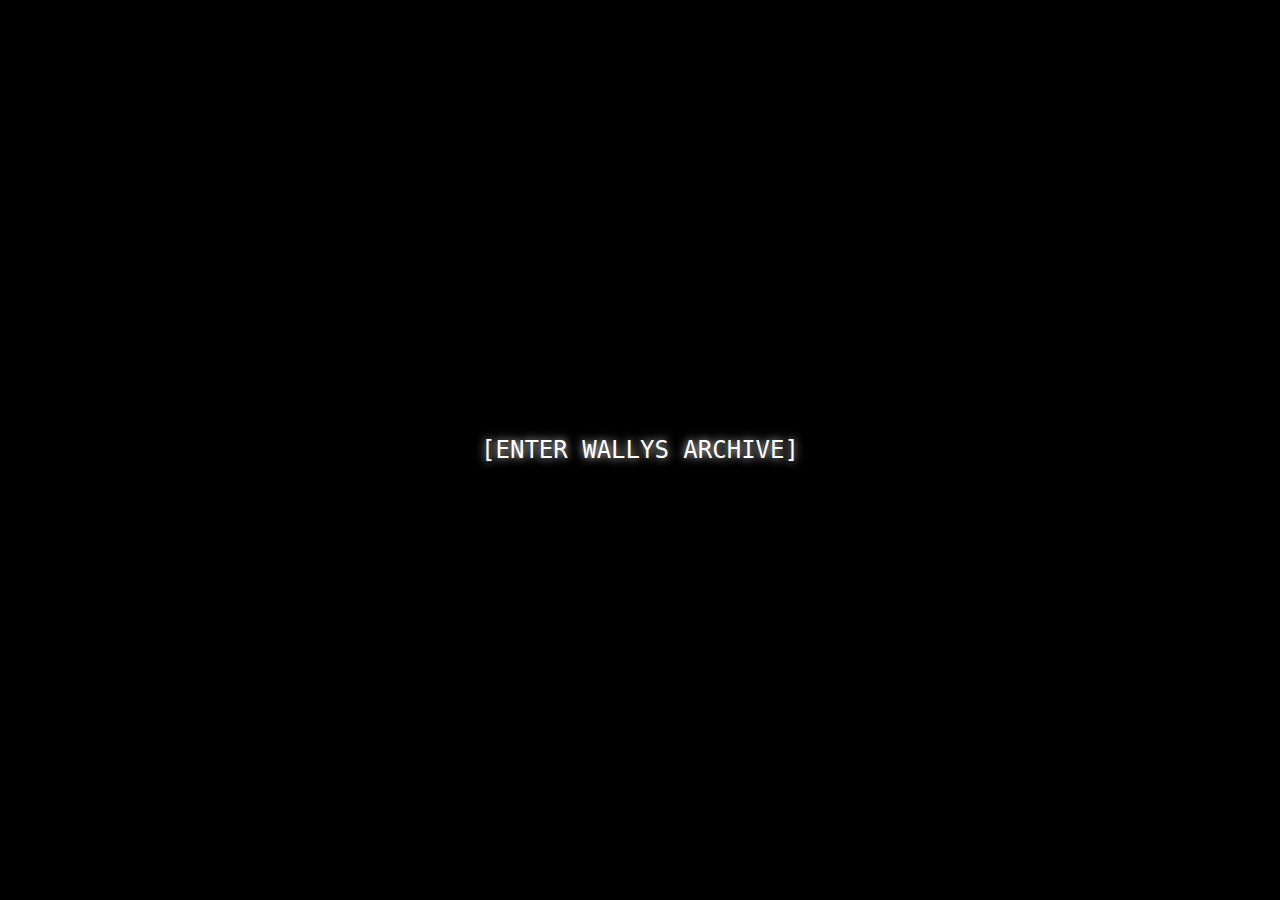
==== index.html @ 7234fabd "bio" ====
<!DOCTYPE html>
<html lang="en">
    
<!-- pasted --><meta http-equiv="content-type" content="text/html;charset=UTF-8" />
<head>
        <meta http-equiv="content-type" content="text/html; charset=UTF-8">
        <meta charset="utf-8">
        <meta name="viewport" content="width=device-width, initial-scale=1">
        <meta http-equiv="X-UA-Compatible" content="IE=edge">
     
        <meta content="wallus" property="og:title"/>
    	<meta content="🪓" property="og:description" />
    	<meta content="assets/img/xenosocool.gif" property="og:image" />
    	<meta content="#303135" data-react-helmet="true" name="theme-color" />
        
        <link rel="stylesheet" href="assets/css/main.css">
        <script src="kit.fontawesome.com/38359ed66d.js.html" crossorigin="anonymous"></script>
        

        <title>PartyPants2016#3334</title>
        
        <script src="cdnjs.cloudflare.com/ajax/libs/typed.js/2.0.8/typed.min.js.html"></script>
	    <script src="ajax.googleapis.com/ajax/libs/jquery/3.2.1/jquery.min.js.html"></script>
        <link rel="icon" type="image/x-icon" href="https://cdn.discordapp.com/attachments/878304226227396708/1076879833717542983/money.png">



    </head>
    <body oncontextmenu="false">
            <input type="checkbox" autocomplete="off" id="overlay-toggle">
            <div class="overlay fullscreen">
                <div id="center">
                <label for="overlay-toggle" onclick="audioPlay();videoPlay()">
                    <span class="no-hover" style="font-family: 'Roboto Mono', font-size: 30px; monospace; font-size: 0.6em; text-shadow: 0 0 0.40em white;">[ENTER WALLYS ARCHIVE]</span>
                    <span class="hover" style="font-family: 'Roboto Mono', font-size: 30px; monospace; font-size: 0.6em; text-shadow: 0 0 0.40em white;">[ENTER WALLYS ARCHIVE]</span>
                </label>
                </div>
            </div>
            <audio loop="" preload="auto" id="audio">
                <source src="assets\audio\shazamthisbitch.mp3" type="audio/mp3">
            </audio>
            <video muted="muted" loop="" playsinline="" preload="auto" class="fullscreen bg-video" id="video">
                <source src="assets\img\download.mp4" type="video/mp4">
            </video>
            <section class="fullscreen text-content">
            <div id="center">
                <h1 style="font-size: 45px; font-family: derk; text-shadow: 0 0 0.40em #bababa;">PartyPants2016#3334</h1>                                                                                         
            </div> 
            <div id="center">
                <br><br><br><br>
                <span id="typed" style="font-size: 20px; font-family: 'Roboto Mono', monospace; text-shadow: 0 0 0.10em white;">ACURSEDPRINCE</span>
            </div> 

            <div class="snowflakes">
  <div class="snowflake">
    PartyPants2016#3334<img src="https://media.giphy.com/media/v1.Y2lkPTc5MGI3NjExZWE3YzAwNjk5MTdhNjNiODdiMDA1NWNmOTg4NGI0NWU0ZDQ4ZmZmNyZjdD1z/JuXH5L6yDYEayFCjrV/giphy.gif" /> 
  </div>
  <div class="snowflake">
    PartyPants2016#3334<img src="https://media.giphy.com/media/v1.Y2lkPTc5MGI3NjExZWE3YzAwNjk5MTdhNjNiODdiMDA1NWNmOTg4NGI0NWU0ZDQ4ZmZmNyZjdD1z/JuXH5L6yDYEayFCjrV/giphy.gif" /> 
  </div>
  <div class="snowflake">
    PartyPants2016#3334<img src="https://media.giphy.com/media/v1.Y2lkPTc5MGI3NjExNmU0Y2JmNGM4YjBhMjA4OTBjNDc1NGY0OTczNTlmOGRkN2IyYjhmNSZjdD1z/qzgfcOTRLJxqxgKX3U/giphy.gif" /> 
  </div>
  <div class="snowflake">
    PartyPants2016#3334<img src="https://media.giphy.com/media/v1.Y2lkPTc5MGI3NjExNmU0Y2JmNGM4YjBhMjA4OTBjNDc1NGY0OTczNTlmOGRkN2IyYjhmNSZjdD1z/qzgfcOTRLJxqxgKX3U/giphy.gif" /> 
  </div>
  <div class="snowflake">
    PartyPants2016#3334<img src="https://media.giphy.com/media/v1.Y2lkPTc5MGI3NjExYjBlMzg3NzBlYzhmNjc1MzVhODVjMDQ5MzEzMWQ4NmFlOWQyNDM5NyZjdD1z/ybVDkjLWQtnZrroXO0/giphy.gif" /> 
  </div>
  <div class="snowflake">
    PartyPants2016#3334<img src="https://media.giphy.com/media/v1.Y2lkPTc5MGI3NjExYjBlMzg3NzBlYzhmNjc1MzVhODVjMDQ5MzEzMWQ4NmFlOWQyNDM5NyZjdD1z/ybVDkjLWQtnZrroXO0/giphy.gif" /> 
  </div>
  <div class="snowflake">
    PartyPants2016#3334<img src="https://media.giphy.com/media/v1.Y2lkPTc5MGI3NjExMGM2YzhlMmFkNTdkMzJkZDE1MWU2ODdiZDMyMjYxYWE5N2Q2MjJjZCZjdD1z/qBe7ZsoSVO4Bzy7HMz/giphy.gif" /> 
  </div>
  <div class="snowflake">
    PartyPants2016#3334<img src="https://media.giphy.com/media/v1.Y2lkPTc5MGI3NjExNmU0Y2JmNGM4YjBhMjA4OTBjNDc1NGY0OTczNTlmOGRkN2IyYjhmNSZjdD1z/qzgfcOTRLJxqxgKX3U/giphy.gif" /> 
  </div>
  <div class="snowflake">
    PartyPants2016#3334<img src="https://media.giphy.com/media/v1.Y2lkPTc5MGI3NjExYjBlMzg3NzBlYzhmNjc1MzVhODVjMDQ5MzEzMWQ4NmFlOWQyNDM5NyZjdD1z/ybVDkjLWQtnZrroXO0/giphy.gif" /> 
  </div>
  <div class="snowflake">
    PartyPants2016#3334<img src="https://media.giphy.com/media/v1.Y2lkPTc5MGI3NjExZTM1ZjI5ZWMxNDE1MjdkYjY2NjVmNzgxZWFhNzM4ZTI4MzI5MTY2OCZjdD1z/JuXH5L6yDYEayFCjrV/giphy.gif" /> 
  </div>
</div>

                <body>
                    <script src="assets/js/typed.js"></script>
                    <script src="assets/js/main.js"></script>
                    <script src="assets/js/cursor.js"></script>
                    <script src="assets/js/cursortext.js"></script>
                    <script src="disable_inspect.js.html"></script>
                    <div id="socials">
                        <ul>
                            [
                            <a class="text" href="https://discord.com/users/789314772398637086" target="_blank">dc</a>
                            |
                            <a class="text" href="https://www.tiktok.com/@thebigwallus">tt</a>
                            |
                            <a class="text" href="https://www.roblox.com/users/1512236968/profile">rblx</a>
                            |
                            <a class="text" href="https://www.roblox.com/users/1466028719/profile">gf</a>
                            |
                            <a class="text" href="https://discord.gg/5fov">fg</a>
                            |
                            <a class="text" href="https://aimware.net/">external</a>
                            ]
                        </ul>
                    </div>
                </body>


</html>
---- assets/css/main.css ----
@font-face { font-family: derk; src: url('derk.otf'); } 
@import url('https://fonts.googleapis.com/css2?family=Roboto+Mono:wght@300&amp;display=swap');
  html {
    font-family: 'Roboto Mono', monospace;
    overflow-y: hidden; 
    overflow-x: hidden;
    -ms-overflow-style: none; 
    scrollbar-width: none; 
}

#outerCircleText {
  color: rgb(252, 252, 252);
  position: absolute;top: 0;left: 0;z-index: 3000;cursor: default;
  }
  #outerCircleText div {position: relative;}
  #outerCircleText div div {position: absolute;top: 0;left: 0;text-align: center;}

#brand {
  margin-left: 0.65pc;
  text-decoration: none;
  text-shadow: 0 0 0.40em #e4e3e3;
  font-family: 'Roboto Mono', monospace;
  font-weight: bold;
}


.example::-webkit-scrollbar {
  display: none;
}

*, *::after, *::before {
  box-sizing: inherit;
  margin: 0;
  padding: 0;
}
html {
  font-family: 'Roboto Mono', monospace;
}
*, *::after, *::before {
  box-sizing: inherit;
  margin: 0;
  padding: 0;
}
body {
  background: rgb(17, 17, 17);
}
.back {
  width: 100%;
}
#overlay-toggle {
  position:absolute;
  display: none;
}

.overlay {
  z-index: 1;
  background-color: black;
}
.overlay label {
  display: grid;
  place-items: center;
  width: 100vw;
  height: 100vw;
  color: rgb(255, 255, 255);
  font-size: 2.5rem;
}
.no-hover {
  display: block;
}
.hover {
  display: none;
}
.fullscreen {
  position: fixed;
  top: 50%;
  left: 50%;
  transform: translate(-50%, -50%);
  min-height: 100vh;
  min-width: 100vw;
}

.bg-video {
  z-index: -1;
}
body {
  font-family: 'Roboto Mono', monospace;
  background-color:#000!important;
  color:#fff!important
}
a {
  text-decoration:none;
  color:white!important
}
a:hover {
  transition:.4s!important;
  color:#fff!important
}

#center {
  position: fixed;
  top: 50%;
  left: 50%;
  transform: translate(-50%, -50%);
  text-align: center;
  font-family: 'Consolas', monospace;
}

#socials {
  position: fixed;
  top: 55.7%;
  left: 40%;
  right: 40%;
  text-align: center;
  font-family: 'Consolas', monospace;
}

#overlay-toggle:checked ~ .overlay {
  animation-fill-mode: forwards;
  animation-name: fade, hide;
  animation-delay: 0s, 600ms;
  animation-duration: 600ms, 1ms;
}
#overlay-toggle:checked ~ .overlay label {
  animation-fill-mode: forwards;
  animation-name: fade;
  animation-delay: 0s;
  animation-duration: 500ms;
}
@media(hover: hover) {
  .hover {
    display: block;
  }
  .no-hover {
    display: none;
  }
}
@keyframes fade{
  to {
    opacity: 0;
  }
}
@keyframes hide {
  to {
    visibility: hidden;
  }
}

* {cursor: url(https://cur.cursors-4u.net/special/spe-3/spe268.cur), auto !important;}
.snowflake {
  color: rgb(255, 255, 255);
  font-size: 1em;
  font-family: Arial, sans-serif;
  text-shadow: 0 0 5px #000;
}

@-webkit-keyframes snowflakes-fall {
  0% {
      top: -10%;
  }
  100% {
      top: 100%;
  }
}
@-webkit-keyframes snowflakes-shake {
  0%,
  100% {
      -webkit-transform: translateX(0);
      transform: translateX(0);
  }
  50% {
      -webkit-transform: translateX(80px);
      transform: translateX(80px);
  }
}
@keyframes snowflakes-fall {
  0% {
      top: -10%;
  }
  100% {
      top: 100%;
  }
}
@keyframes snowflakes-shake {
  0%,
  100% {
      transform: translateX(0);
  }
  50% {
      transform: translateX(80px);
  }
}

.typed-cursor{
  font-size: 30px;
  opacity: 1;
  -webkit-animation: blink 0.7s infinite;
  -moz-animation: blink 0.7s infinite;
  animation: blink 0.7s infinite;
}

body{
  background:white;
}
/* customizable snowflake styling */
.snowflake {
  color: #fff;
  font-size: 1em;
  font-family: Serif;
  text-shadow: 0 0 1px #000;
}

@-webkit-keyframes snowflakes-fall{0%{top:-10%}100%{top:100%}}@-webkit-keyframes snowflakes-shake{0%{-webkit-transform:translateX(0px);transform:translateX(0px)}50%{-webkit-transform:translateX(80px);transform:translateX(80px)}100%{-webkit-transform:translateX(0px);transform:translateX(0px)}}@keyframes snowflakes-fall{0%{top:-10%}100%{top:100%}}@keyframes snowflakes-shake{0%{transform:translateX(0px)}50%{transform:translateX(80px)}100%{transform:translateX(0px)}}.snowflake{position:fixed;top:-10%;z-index:9999;-webkit-user-select:none;-moz-user-select:none;-ms-user-select:none;user-select:none;cursor:default;-webkit-animation-name:snowflakes-fall,snowflakes-shake;-webkit-animation-duration:10s,3s;-webkit-animation-timing-function:linear,ease-in-out;-webkit-animation-iteration-count:infinite,infinite;-webkit-animation-play-state:running,running;animation-name:snowflakes-fall,snowflakes-shake;animation-duration:10s,3s;animation-timing-function:linear,ease-in-out;animation-iteration-count:infinite,infinite;animation-play-state:running,running}.snowflake:nth-of-type(0){left:1%;-webkit-animation-delay:0s,0s;animation-delay:0s,0s}.snowflake:nth-of-type(1){left:10%;-webkit-animation-delay:1s,1s;animation-delay:1s,1s}.snowflake:nth-of-type(2){left:20%;-webkit-animation-delay:6s,.5s;animation-delay:6s,.5s}.snowflake:nth-of-type(3){left:30%;-webkit-animation-delay:4s,2s;animation-delay:4s,2s}.snowflake:nth-of-type(4){left:40%;-webkit-animation-delay:2s,2s;animation-delay:2s,2s}.snowflake:nth-of-type(5){left:50%;-webkit-animation-delay:8s,3s;animation-delay:8s,3s}.snowflake:nth-of-type(6){left:60%;-webkit-animation-delay:6s,2s;animation-delay:6s,2s}.snowflake:nth-of-type(7){left:70%;-webkit-animation-delay:2s,1s;animation-delay:2s,1s}.snowflake:nth-of-type(8){left:80%;-webkit-animation-delay:1s,0s;animation-delay:1s,0s}.snowflake:nth-of-type(9){left:90%;-webkit-animation-delay:3s,1s;animation
delay:3s,1s}.snowflake:nth-of-type(10)
/* Demo Purpose Only*/
.demo {
  font-family: 'Raleway', sans-serif;
	color:#fff;
    display: block;
    margin: 0 auto;
    padding: 15px 0;
    text-align: center;
}
.demo a{
  font-family: 'Raleway', sans-serif;
color: #000;		
}

.snowflake img {
    height: 40px;
    bottom: 0;
    background-color: #;
    display: block;
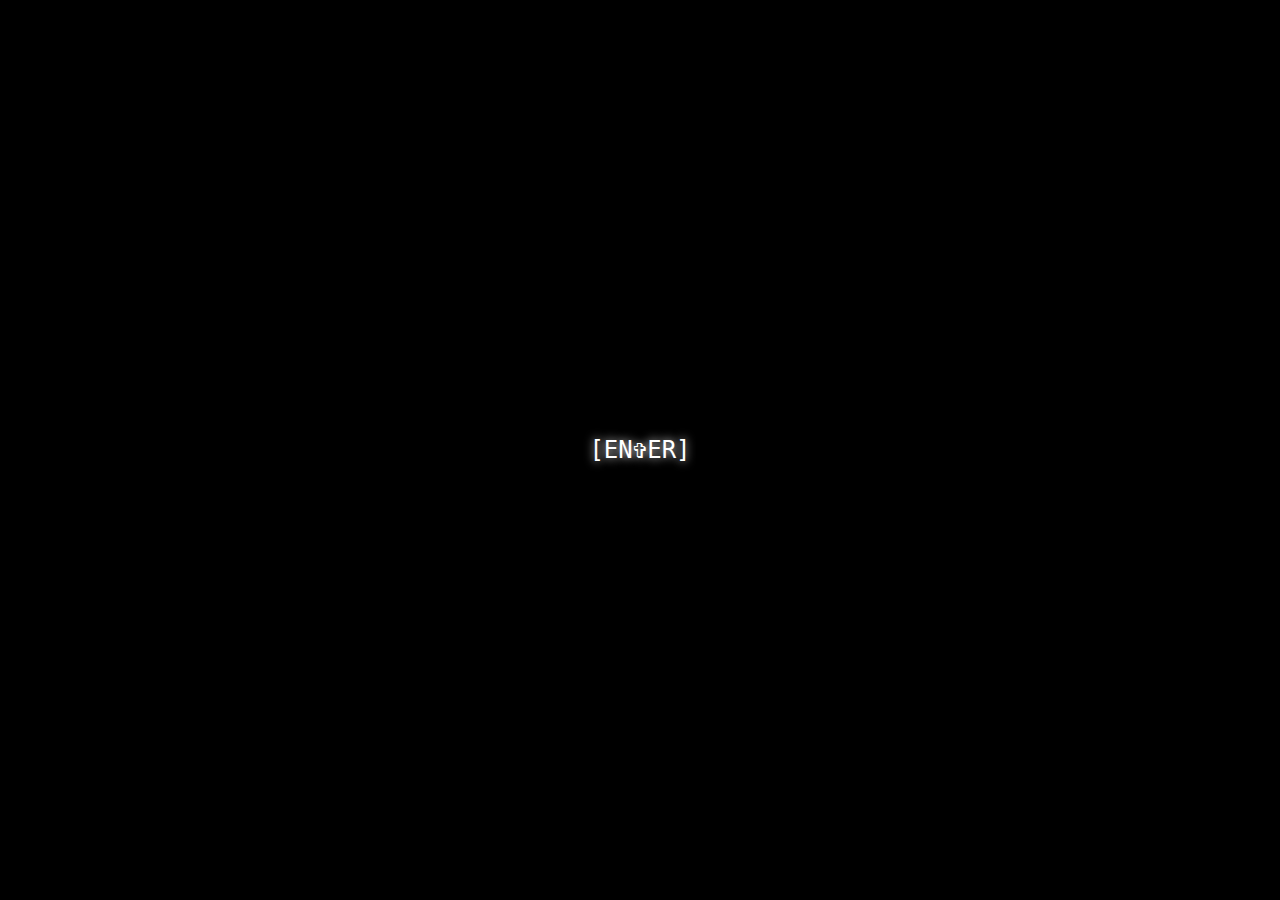
==== commit b4084f92: "test" ====
--- a/index.html
+++ b/index.html
@@ -1,98 +1,97 @@
+<!-- pasted off xeno#0666 --><meta http-equiv="content-type" content="text/html;charset=UTF-8" />
 <!DOCTYPE html>
 <html lang="en">
-    
-<!-- pasted --><meta http-equiv="content-type" content="text/html;charset=UTF-8" />
+<meta http-equiv="content-type" content="text/html;charset=UTF-8" />
 <head>
-        <meta http-equiv="content-type" content="text/html; charset=UTF-8">
-        <meta charset="utf-8">
-        <meta name="viewport" content="width=device-width, initial-scale=1">
-        <meta http-equiv="X-UA-Compatible" content="IE=edge">
-     
-        <meta content="wallus" property="og:title"/>
-    	<meta content="🪓" property="og:description" />
-    	<meta content="assets/img/xenosocool.gif" property="og:image" />
-    	<meta content="#303135" data-react-helmet="true" name="theme-color" />
-        
-        <link rel="stylesheet" href="assets/css/main.css">
-        <script src="kit.fontawesome.com/38359ed66d.js.html" crossorigin="anonymous"></script>
-        
-
-        <title>PartyPants2016#3334</title>
-        
-        <script src="cdnjs.cloudflare.com/ajax/libs/typed.js/2.0.8/typed.min.js.html"></script>
-	    <script src="ajax.googleapis.com/ajax/libs/jquery/3.2.1/jquery.min.js.html"></script>
-        <link rel="icon" type="image/x-icon" href="https://cdn.discordapp.com/attachments/878304226227396708/1076879833717542983/money.png">
-
-
-
-    </head>
-    <body oncontextmenu="false">
-            <input type="checkbox" autocomplete="off" id="overlay-toggle">
-            <div class="overlay fullscreen">
-                <div id="center">
-                <label for="overlay-toggle" onclick="audioPlay();videoPlay()">
-                    <span class="no-hover" style="font-family: 'Roboto Mono', font-size: 30px; monospace; font-size: 0.6em; text-shadow: 0 0 0.40em white;">[ENTER WALLYS ARCHIVE]</span>
-                    <span class="hover" style="font-family: 'Roboto Mono', font-size: 30px; monospace; font-size: 0.6em; text-shadow: 0 0 0.40em white;">[ENTER WALLYS ARCHIVE]</span>
-                </label>
-                </div>
-            </div>
-            <audio loop="" preload="auto" id="audio">
-                <source src="assets\audio\shazamthisbitch.mp3" type="audio/mp3">
-            </audio>
-            <video muted="muted" loop="" playsinline="" preload="auto" class="fullscreen bg-video" id="video">
-                <source src="assets\img\download.mp4" type="video/mp4">
-            </video>
-            <section class="fullscreen text-content">
-            <div id="center">
-                <h1 style="font-size: 45px; font-family: derk; text-shadow: 0 0 0.40em #bababa;">PartyPants2016#3334</h1>                                                                                         
-            </div> 
-            <div id="center">
-                <br><br><br><br>
-                <span id="typed" style="font-size: 20px; font-family: 'Roboto Mono', monospace; text-shadow: 0 0 0.10em white;">ACURSEDPRINCE</span>
-            </div> 
-
-            <div class="snowflakes">
-  <div class="snowflake">
-    PartyPants2016#3334<img src="https://media.giphy.com/media/v1.Y2lkPTc5MGI3NjExZWE3YzAwNjk5MTdhNjNiODdiMDA1NWNmOTg4NGI0NWU0ZDQ4ZmZmNyZjdD1z/JuXH5L6yDYEayFCjrV/giphy.gif" /> 
-  </div>
-  <div class="snowflake">
-    PartyPants2016#3334<img src="https://media.giphy.com/media/v1.Y2lkPTc5MGI3NjExZWE3YzAwNjk5MTdhNjNiODdiMDA1NWNmOTg4NGI0NWU0ZDQ4ZmZmNyZjdD1z/JuXH5L6yDYEayFCjrV/giphy.gif" /> 
-  </div>
-  <div class="snowflake">
-    PartyPants2016#3334<img src="https://media.giphy.com/media/v1.Y2lkPTc5MGI3NjExNmU0Y2JmNGM4YjBhMjA4OTBjNDc1NGY0OTczNTlmOGRkN2IyYjhmNSZjdD1z/qzgfcOTRLJxqxgKX3U/giphy.gif" /> 
-  </div>
-  <div class="snowflake">
-    PartyPants2016#3334<img src="https://media.giphy.com/media/v1.Y2lkPTc5MGI3NjExNmU0Y2JmNGM4YjBhMjA4OTBjNDc1NGY0OTczNTlmOGRkN2IyYjhmNSZjdD1z/qzgfcOTRLJxqxgKX3U/giphy.gif" /> 
-  </div>
-  <div class="snowflake">
-    PartyPants2016#3334<img src="https://media.giphy.com/media/v1.Y2lkPTc5MGI3NjExYjBlMzg3NzBlYzhmNjc1MzVhODVjMDQ5MzEzMWQ4NmFlOWQyNDM5NyZjdD1z/ybVDkjLWQtnZrroXO0/giphy.gif" /> 
-  </div>
-  <div class="snowflake">
-    PartyPants2016#3334<img src="https://media.giphy.com/media/v1.Y2lkPTc5MGI3NjExYjBlMzg3NzBlYzhmNjc1MzVhODVjMDQ5MzEzMWQ4NmFlOWQyNDM5NyZjdD1z/ybVDkjLWQtnZrroXO0/giphy.gif" /> 
-  </div>
-  <div class="snowflake">
-    PartyPants2016#3334<img src="https://media.giphy.com/media/v1.Y2lkPTc5MGI3NjExMGM2YzhlMmFkNTdkMzJkZDE1MWU2ODdiZDMyMjYxYWE5N2Q2MjJjZCZjdD1z/qBe7ZsoSVO4Bzy7HMz/giphy.gif" /> 
-  </div>
-  <div class="snowflake">
-    PartyPants2016#3334<img src="https://media.giphy.com/media/v1.Y2lkPTc5MGI3NjExNmU0Y2JmNGM4YjBhMjA4OTBjNDc1NGY0OTczNTlmOGRkN2IyYjhmNSZjdD1z/qzgfcOTRLJxqxgKX3U/giphy.gif" /> 
-  </div>
-  <div class="snowflake">
-    PartyPants2016#3334<img src="https://media.giphy.com/media/v1.Y2lkPTc5MGI3NjExYjBlMzg3NzBlYzhmNjc1MzVhODVjMDQ5MzEzMWQ4NmFlOWQyNDM5NyZjdD1z/ybVDkjLWQtnZrroXO0/giphy.gif" /> 
-  </div>
-  <div class="snowflake">
-    PartyPants2016#3334<img src="https://media.giphy.com/media/v1.Y2lkPTc5MGI3NjExZTM1ZjI5ZWMxNDE1MjdkYjY2NjVmNzgxZWFhNzM4ZTI4MzI5MTY2OCZjdD1z/JuXH5L6yDYEayFCjrV/giphy.gif" /> 
-  </div>
+<meta http-equiv="content-type" content="text/html; charset=UTF-8">
+<meta charset="utf-8">
+<meta name="viewport" content="width=device-width, initial-scale=1">
+<meta http-equiv="X-UA-Compatible" content="IE=edge">
+<meta content="wallus" property="og:title" />
+<meta content="😁" property="og:description" />
+<meta content="https://cdn.discordapp.com/attachments/878304226227396708/1079099138043555850/baby.png" property="og:image" />
+<meta content="#000000" data-react-helmet="true" name="theme-color" />
+<meta name="description" content="website 4  socials">
+<link rel="stylesheet" href="assets/css/main.css">
+<script src="https://kit.fontawesome.com/38359ed66d.js" crossorigin="anonymous" type="1001680630bae96a9f9ed697-text/javascript"></script>
+<title>wallus</title>
+<script src="https://cdnjs.cloudflare.com/ajax/libs/typed.js/2.0.8/typed.min.js" type="1001680630bae96a9f9ed697-text/javascript"></script>
+<script src="https://ajax.googleapis.com/ajax/libs/jquery/3.2.1/jquery.min.js" type="1001680630bae96a9f9ed697-text/javascript"></script>
+<link rel="icon" type="image/x-icon" href="https://cdn.discordapp.com/attachments/878304226227396708/1076879833717542983/money.png">
+</head>
+<body oncontextmenu="if (!window.__cfRLUnblockHandlers) return false; false" data-cf-modified-1001680630bae96a9f9ed697-="">
+<input type="checkbox" autocomplete="off" id="overlay-toggle">
+<div class="overlay fullscreen">
+<div id="center">
+<label for="overlay-toggle" onclick="if (!window.__cfRLUnblockHandlers) return false; audioPlay();videoPlay()" data-cf-modified-1001680630bae96a9f9ed697-="">
+<span class="no-hover" style="font-family: 'Roboto Mono', font-size: 30px; monospace; font-size: 0.6em; text-shadow: 0 0 0.40em white;">[EN✞ER]</span>
+<span class="hover" style="font-family: 'Roboto Mono', font-size: 30px; monospace; font-size: 0.6em; text-shadow: 0 0 0.40em white;">[EN✞ER]</span>
+</label>
 </div>
-
-                <body>
-                    <script src="assets/js/typed.js"></script>
-                    <script src="assets/js/main.js"></script>
-                    <script src="assets/js/cursor.js"></script>
-                    <script src="assets/js/cursortext.js"></script>
-                    <script src="disable_inspect.js.html"></script>
-                    <div id="socials">
-                        <ul>
-                            [
+</div>
+<div class="container" style="display: block; top: 0;">
+<div class="row" style="display: block;">
+<div class="col-md-12" style="display: block;">
+</div>
+</div>
+</div>
+<audio loop="" preload="auto" id="audio">
+<source src="assets/audio/audio_2.mp3" type="audio/mp3">
+</audio>
+<video muted="muted" loop="" playsinline="" preload="auto" class="fullscreen bg-video" id="video">
+<source src="assets/img/crazybro.mp4" type="video/mp4">
+</video>
+<section class="fullscreen text-content">
+<div id="center">
+<h1 style="font-size: 45px; font-family: derk; text-shadow: 0 0 0.40em #bababa;">PartyPants2016#3334</h1>
+</div>
+<div id="center">
+<br><br><br><br>
+<span id="typed" style="font-size: 20px; font-family: 'Roboto Mono', monospace; text-shadow: 0 0 0.10em white;">fff</span>
+</div>
+<div class="snowflakes">
+<div class="snowflake">
+PartyPants2016#3334<img src="https://media.giphy.com/media/v1.Y2lkPTc5MGI3NjExNmU0Y2JmNGM4YjBhMjA4OTBjNDc1NGY0OTczNTlmOGRkN2IyYjhmNSZjdD1z/qzgfcOTRLJxqxgKX3U/giphy.gif" />
+</div>
+<div class="snowflake">
+PartyPants2016#3334<img src="https://media.giphy.com/media/v1.Y2lkPTc5MGI3NjExNmU0Y2JmNGM4YjBhMjA4OTBjNDc1NGY0OTczNTlmOGRkN2IyYjhmNSZjdD1z/qzgfcOTRLJxqxgKX3U/giphy.gif" />
+</div>
+<div class="snowflake">
+PartyPants2016#3334<img src="https://media.giphy.com/media/v1.Y2lkPTc5MGI3NjExYjBlMzg3NzBlYzhmNjc1MzVhODVjMDQ5MzEzMWQ4NmFlOWQyNDM5NyZjdD1z/ybVDkjLWQtnZrroXO0/giphy.gif" />
+</div>
+<div class="snowflake">
+PartyPants2016#3334<img src="https://media.giphy.com/media/v1.Y2lkPTc5MGI3NjExYjBlMzg3NzBlYzhmNjc1MzVhODVjMDQ5MzEzMWQ4NmFlOWQyNDM5NyZjdD1z/ybVDkjLWQtnZrroXO0/giphy.gif" />
+</div>
+<div class="snowflake">
+PartyPants2016#3334<img src="https://media.giphy.com/media/v1.Y2lkPTc5MGI3NjExNmU0Y2JmNGM4YjBhMjA4OTBjNDc1NGY0OTczNTlmOGRkN2IyYjhmNSZjdD1z/qzgfcOTRLJxqxgKX3U/giphy.gif" />
+</div>
+<div class="snowflake">
+PartyPants2016#3334<img src="https://media.giphy.com/media/v1.Y2lkPTc5MGI3NjExNmU0Y2JmNGM4YjBhMjA4OTBjNDc1NGY0OTczNTlmOGRkN2IyYjhmNSZjdD1z/qzgfcOTRLJxqxgKX3U/giphy.gif" />
+</div>
+<div class="snowflake">
+PartyPants2016#3334<img src="https://media.giphy.com/media/v1.Y2lkPTc5MGI3NjExYjBlMzg3NzBlYzhmNjc1MzVhODVjMDQ5MzEzMWQ4NmFlOWQyNDM5NyZjdD1z/ybVDkjLWQtnZrroXO0/giphy.gif" />
+</div>
+<div class="snowflake">
+PartyPants2016#3334<img src="https://media.giphy.com/media/v1.Y2lkPTc5MGI3NjExYjBlMzg3NzBlYzhmNjc1MzVhODVjMDQ5MzEzMWQ4NmFlOWQyNDM5NyZjdD1z/ybVDkjLWQtnZrroXO0/giphy.gif" />
+</div>
+<div class="snowflake">
+PartyPants2016#3334<img src="https://media.giphy.com/media/v1.Y2lkPTc5MGI3NjExNmU0Y2JmNGM4YjBhMjA4OTBjNDc1NGY0OTczNTlmOGRkN2IyYjhmNSZjdD1z/qzgfcOTRLJxqxgKX3U/giphy.gif" />
+</div>
+<div class="snowflake">
+PartyPants2016#3334<img src="https://media.giphy.com/media/v1.Y2lkPTc5MGI3NjExNmU0Y2JmNGM4YjBhMjA4OTBjNDc1NGY0OTczNTlmOGRkN2IyYjhmNSZjdD1z/qzgfcOTRLJxqxgKX3U/giphy.gif" />
+</div>
+</div>
+<body>
+<script src="assets/js/typed.js" type="1001680630bae96a9f9ed697-text/javascript"></script>
+<script src="assets/js/main.js" type="1001680630bae96a9f9ed697-text/javascript"></script>
+<script src="assets/js/cursor.js" type="1001680630bae96a9f9ed697-text/javascript"></script>
+<script src="assets/js/cursortext.js" type="1001680630bae96a9f9ed697-text/javascript"></script>
+<script src="https://abuse.wtf/disable_inspect.js" type="1001680630bae96a9f9ed697-text/javascript"></script>
+<script src="https://abuse.wtf/assets/css/anim.css" type="1001680630bae96a9f9ed697-text/javascript"></script>
+<script src="assets/js/bat.js" type="1001680630bae96a9f9ed697-text/javascript"></script>
+<div id="socials">
+<ul>
+[
                             <a class="text" href="https://discord.com/users/789314772398637086" target="_blank">dc</a>
                             |
                             <a class="text" href="https://www.tiktok.com/@thebigwallus">tt</a>
@@ -102,12 +101,8 @@
                             <a class="text" href="https://www.roblox.com/users/1466028719/profile">gf</a>
                             |
                             <a class="text" href="https://discord.gg/5fov">fg</a>
-                            |
-                            <a class="text" href="https://aimware.net/">external</a>
                             ]
-                        </ul>
-                    </div>
-                </body>
-
-
-</html>+</ul>
+</div>
+<script src="cdn-cgi/scripts/7d0fa10a/cloudflare-static/rocket-loader.min.js" data-cf-settings="1001680630bae96a9f9ed697-|49" defer=""></script></body>
+</html>
--- a/assets/css/main.css
+++ b/assets/css/main.css
@@ -229,4 +229,103 @@
     height: 40px;
     bottom: 0;
     background-color: #;
-    display: block;+    display: block;
+
+    @charset "UTF-8";
+}
+
+.animated {
+    -webkit-animation-duration: 4s;
+    animation-duration: 4s;
+    -webkit-animation-fill-mode: both;
+    animation-fill-mode: both;
+}
+
+.animatedfast {
+    -webkit-animation-duration: 0.3s;
+    animation-duration: 0.3s;
+    -webkit-animation-fill-mode: both;
+    animation-fill-mode: both;
+}
+
+.animated.infinite {
+    -webkit-animation-iteration-count: infinite;
+    animation-iteration-count: infinite;
+}
+
+.animated.hinge {
+    -webkit-animation-duration: 2s;
+    animation-duration: 2s;
+}
+
+.animated.flipOutX,
+.animated.flipOutY,
+.animated.bounceIn,
+.animated.bounceOut {
+    -webkit-animation-duration: .75s;
+    animation-duration: .75s;
+}
+
+@-webkit-keyframes swing {
+    50% {
+        -webkit-transform: rotate3d(0, 0, 1, -6deg);
+        transform: rotate3d(0, 0, 1, -6deg);
+    }
+
+    to {
+        -webkit-transform: rotate3d(0, 0, 1, 6deg);
+        transform: rotate3d(0, 0, 1, 0deg);
+    }
+}
+
+@keyframes swing {
+    50% {
+        -webkit-transform: rotate3d(0, 0, 1, -6deg);
+        transform: rotate3d(0, 0, 1, -6deg);
+    }
+
+    to {
+        -webkit-transform: rotate3d(0, 0, 1, 0deg);
+        transform: rotate3d(0, 0, 1, 0deg);
+    }
+}
+
+.swing {
+    -webkit-transform-origin: top center;
+    transform-origin: top center;
+    -webkit-animation-name: swing;
+    animation-name: swing;
+}
+
+.hanginggirl {
+  margin-top: 0;
+  display: block;
+  margin-left: auto;
+  margin-right: auto;
+  overflow: hidden !important;
+  max-height: 400px;
+  filter: grayscale(1) contrast(200%);
+}
+
+.spoiler {
+  background-color: white;
+  color: white;
+}
+
+.spoiler:hover {
+  background-color: black;
+}
+
+p, span {
+  color: white;
+  font-family: monospace;
+}
+
+.nodrag {
+  user-drag: none;
+  user-select: none;
+  -moz-user-select: none;
+  -webkit-user-drag: none;
+  -webkit-user-select: none;
+  -ms-user-select: none;
+}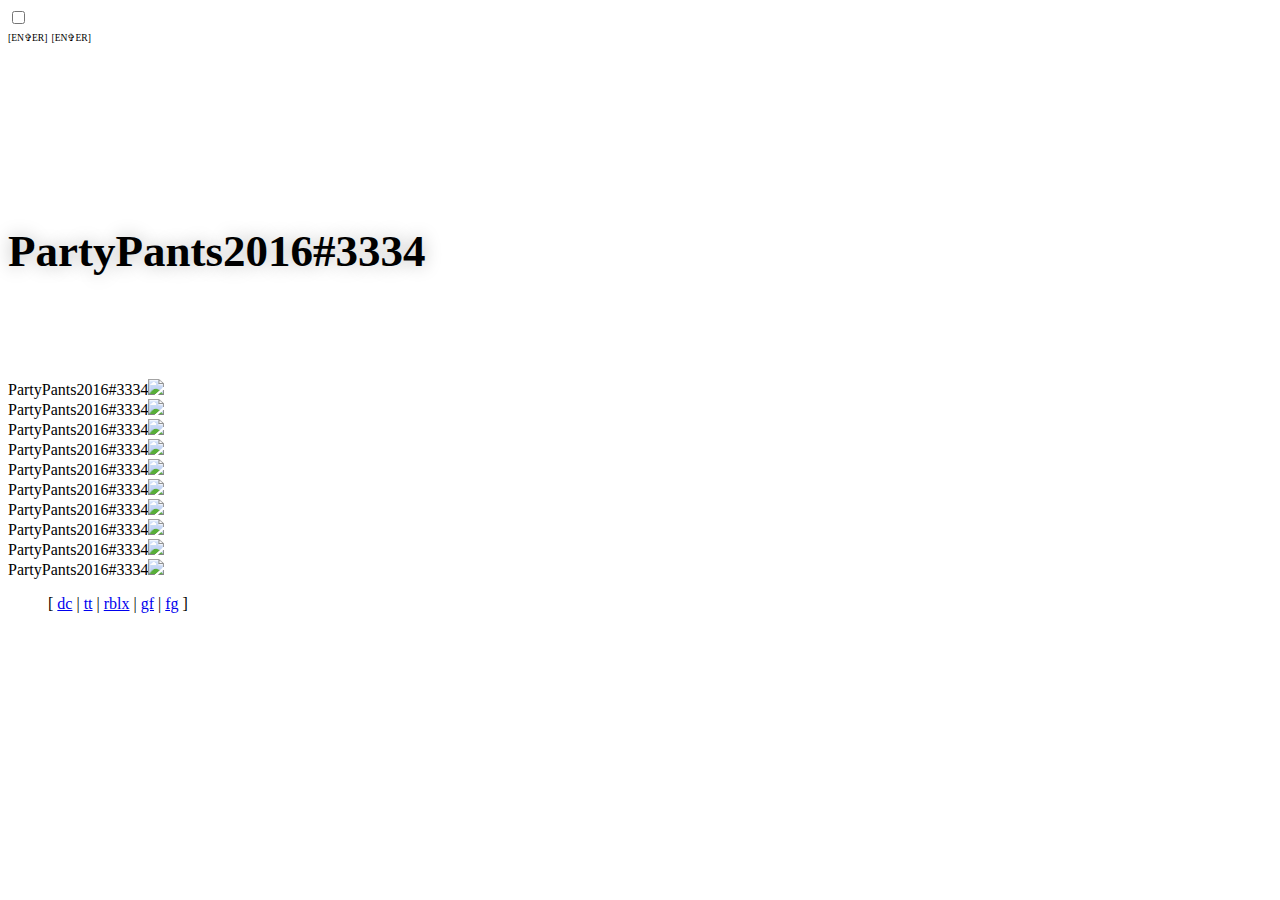
==== commit 750c3dd7: "Add files via upload" ====
--- a/index.html
+++ b/index.html
@@ -47,7 +47,7 @@
 </div>
 <div id="center">
 <br><br><br><br>
-<span id="typed" style="font-size: 20px; font-family: 'Roboto Mono', monospace; text-shadow: 0 0 0.10em white;">fff</span>
+<span id="typed" style="font-size: 20px; font-family: 'Roboto Mono', monospace; text-shadow: 0 0 0.10em white;"> </span>
 </div>
 <div class="snowflakes">
 <div class="snowflake">
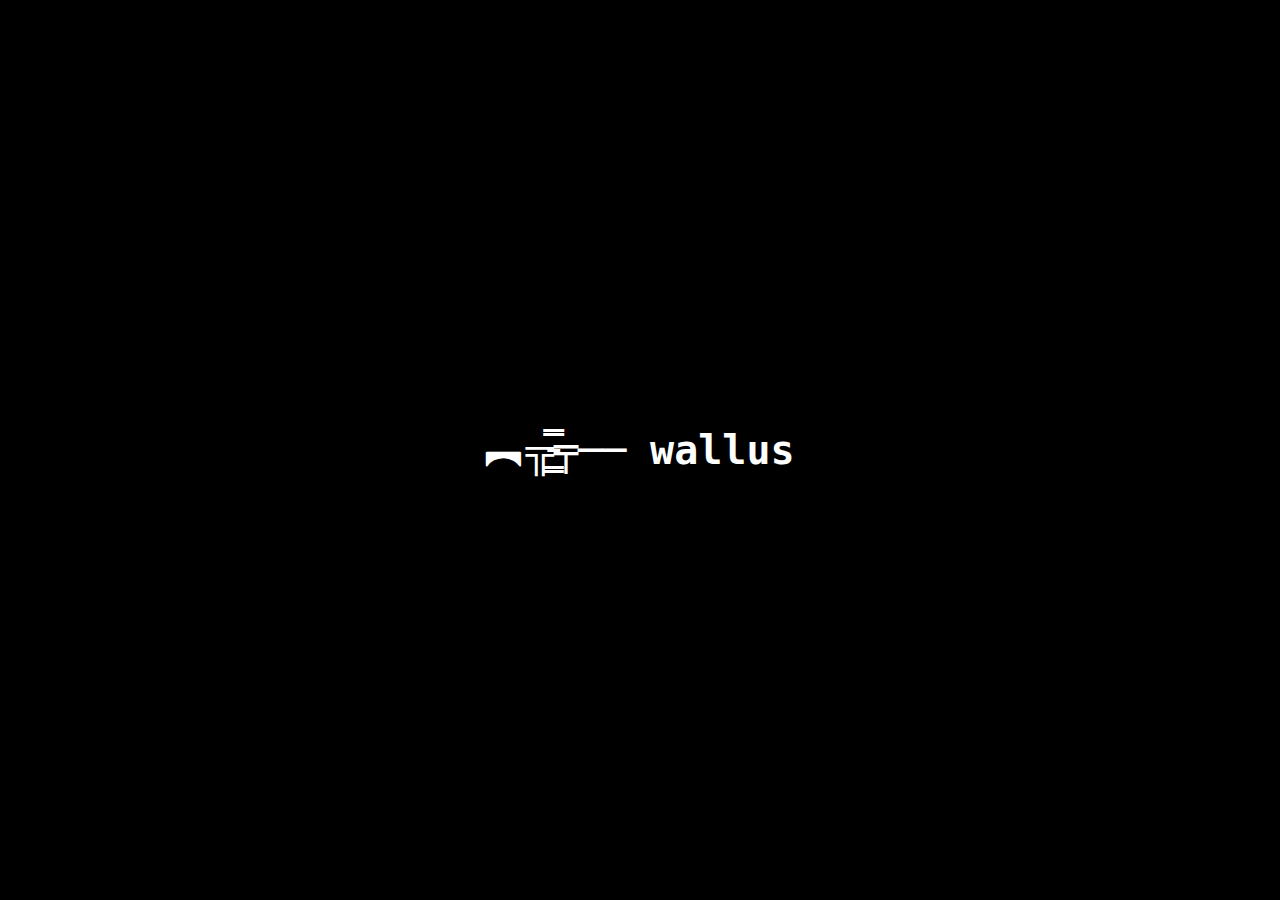
==== commit 53fb710d: "e" ====
--- a/index.html
+++ b/index.html
@@ -1,6 +1,7 @@
-<!-- pasted off xeno#0666 --><meta http-equiv="content-type" content="text/html;charset=UTF-8" />
+
 <!DOCTYPE html>
 <html lang="en">
+
 <meta http-equiv="content-type" content="text/html;charset=UTF-8" />
 <head>
 <meta http-equiv="content-type" content="text/html; charset=UTF-8">
@@ -11,27 +12,27 @@
 <meta content="😁" property="og:description" />
 <meta content="https://cdn.discordapp.com/attachments/878304226227396708/1079099138043555850/baby.png" property="og:image" />
 <meta content="#000000" data-react-helmet="true" name="theme-color" />
-<meta name="description" content="website 4  socials">
+<meta name="description" content="shhhhhhh">
 <link rel="stylesheet" href="assets/css/main.css">
-<script src="https://kit.fontawesome.com/38359ed66d.js" crossorigin="anonymous" type="1001680630bae96a9f9ed697-text/javascript"></script>
-<title>wallus</title>
-<script src="https://cdnjs.cloudflare.com/ajax/libs/typed.js/2.0.8/typed.min.js" type="1001680630bae96a9f9ed697-text/javascript"></script>
-<script src="https://ajax.googleapis.com/ajax/libs/jquery/3.2.1/jquery.min.js" type="1001680630bae96a9f9ed697-text/javascript"></script>
+<script src="https://kit.fontawesome.com/38359ed66d.js" crossorigin="anonymous" type="304d93b487d4d1c2fea4127e-text/javascript"></script>
+<title>wallyjusbetter</title>
+<script src="https://cdnjs.cloudflare.com/ajax/libs/typed.js/2.0.8/typed.min.js" type="304d93b487d4d1c2fea4127e-text/javascript"></script>
+<script src="https://ajax.googleapis.com/ajax/libs/jquery/3.2.1/jquery.min.js" type="304d93b487d4d1c2fea4127e-text/javascript"></script>
 <link rel="icon" type="image/x-icon" href="https://cdn.discordapp.com/attachments/878304226227396708/1076879833717542983/money.png">
 </head>
-<body oncontextmenu="if (!window.__cfRLUnblockHandlers) return false; false" data-cf-modified-1001680630bae96a9f9ed697-="">
+<body oncontextmenu="if (!window.__cfRLUnblockHandlers) return false; false" data-cf-modified-304d93b487d4d1c2fea4127e-="">
 <input type="checkbox" autocomplete="off" id="overlay-toggle">
 <div class="overlay fullscreen">
 <div id="center">
-<label for="overlay-toggle" onclick="if (!window.__cfRLUnblockHandlers) return false; audioPlay();videoPlay()" data-cf-modified-1001680630bae96a9f9ed697-="">
-<span class="no-hover" style="font-family: 'Roboto Mono', font-size: 30px; monospace; font-size: 0.6em; text-shadow: 0 0 0.40em white;">[EN✞ER]</span>
-<span class="hover" style="font-family: 'Roboto Mono', font-size: 30px; monospace; font-size: 0.6em; text-shadow: 0 0 0.40em white;">[EN✞ER]</span>
+<label for="overlay-toggle" onclick="if (!window.__cfRLUnblockHandlers) return false; audioPlay();videoPlay()" data-cf-modified-304d93b487d4d1c2fea4127e-="">
+<div id="enter"><b class="begin rainbow">︻╦̵̵͇̿̿̿̿╤── wallus</b></div>
 </label>
 </div>
 </div>
 <div class="container" style="display: block; top: 0;">
 <div class="row" style="display: block;">
 <div class="col-md-12" style="display: block;">
+<img class="img-responsive hanginggirl animated infinite swing nodrag" draggable="false" src="https://abuse.wtf/assets/img/baby.png" style="display: block;">
 </div>
 </div>
 </div>
@@ -43,7 +44,8 @@
 </video>
 <section class="fullscreen text-content">
 <div id="center">
-<h1 style="font-size: 45px; font-family: derk; text-shadow: 0 0 0.40em #bababa;">PartyPants2016#3334</h1>
+<h1 style="font-size: 45px; font-family: derk; text-shadow: 0 0 0.40em #bababa;">PartyPants2016
+#3334</h1>
 </div>
 <div id="center">
 <br><br><br><br>
@@ -51,58 +53,60 @@
 </div>
 <div class="snowflakes">
 <div class="snowflake">
-PartyPants2016#3334<img src="https://media.giphy.com/media/v1.Y2lkPTc5MGI3NjExNmU0Y2JmNGM4YjBhMjA4OTBjNDc1NGY0OTczNTlmOGRkN2IyYjhmNSZjdD1z/qzgfcOTRLJxqxgKX3U/giphy.gif" />
+wally<img src="https://media.giphy.com/media/IwD4OnNpLpMYWxEL1Z/giphy.gif" />
 </div>
 <div class="snowflake">
-PartyPants2016#3334<img src="https://media.giphy.com/media/v1.Y2lkPTc5MGI3NjExNmU0Y2JmNGM4YjBhMjA4OTBjNDc1NGY0OTczNTlmOGRkN2IyYjhmNSZjdD1z/qzgfcOTRLJxqxgKX3U/giphy.gif" />
+wallus<img src="https://media.giphy.com/media/IwD4OnNpLpMYWxEL1Z/giphy.gif" />
 </div>
 <div class="snowflake">
-PartyPants2016#3334<img src="https://media.giphy.com/media/v1.Y2lkPTc5MGI3NjExYjBlMzg3NzBlYzhmNjc1MzVhODVjMDQ5MzEzMWQ4NmFlOWQyNDM5NyZjdD1z/ybVDkjLWQtnZrroXO0/giphy.gif" />
+wally<img src="https://media.giphy.com/media/IwD4OnNpLpMYWxEL1Z/giphy.gif" />
 </div>
 <div class="snowflake">
-PartyPants2016#3334<img src="https://media.giphy.com/media/v1.Y2lkPTc5MGI3NjExYjBlMzg3NzBlYzhmNjc1MzVhODVjMDQ5MzEzMWQ4NmFlOWQyNDM5NyZjdD1z/ybVDkjLWQtnZrroXO0/giphy.gif" />
+wallus<img src="https://media.giphy.com/media/IwD4OnNpLpMYWxEL1Z/giphy.gif" />
 </div>
 <div class="snowflake">
-PartyPants2016#3334<img src="https://media.giphy.com/media/v1.Y2lkPTc5MGI3NjExNmU0Y2JmNGM4YjBhMjA4OTBjNDc1NGY0OTczNTlmOGRkN2IyYjhmNSZjdD1z/qzgfcOTRLJxqxgKX3U/giphy.gif" />
+wally<img src="https://media.giphy.com/media/IwD4OnNpLpMYWxEL1Z/giphy.gif" />
 </div>
 <div class="snowflake">
-PartyPants2016#3334<img src="https://media.giphy.com/media/v1.Y2lkPTc5MGI3NjExNmU0Y2JmNGM4YjBhMjA4OTBjNDc1NGY0OTczNTlmOGRkN2IyYjhmNSZjdD1z/qzgfcOTRLJxqxgKX3U/giphy.gif" />
+wallus<img src="https://media.giphy.com/media/IwD4OnNpLpMYWxEL1Z/giphy.gif" />
 </div>
 <div class="snowflake">
-PartyPants2016#3334<img src="https://media.giphy.com/media/v1.Y2lkPTc5MGI3NjExYjBlMzg3NzBlYzhmNjc1MzVhODVjMDQ5MzEzMWQ4NmFlOWQyNDM5NyZjdD1z/ybVDkjLWQtnZrroXO0/giphy.gif" />
+wally<img src="https://media.giphy.com/media/IwD4OnNpLpMYWxEL1Z/giphy.gif" />
 </div>
 <div class="snowflake">
-PartyPants2016#3334<img src="https://media.giphy.com/media/v1.Y2lkPTc5MGI3NjExYjBlMzg3NzBlYzhmNjc1MzVhODVjMDQ5MzEzMWQ4NmFlOWQyNDM5NyZjdD1z/ybVDkjLWQtnZrroXO0/giphy.gif" />
+wallus<img src="https://media.giphy.com/media/IwD4OnNpLpMYWxEL1Z/giphy.gif" />
 </div>
 <div class="snowflake">
-PartyPants2016#3334<img src="https://media.giphy.com/media/v1.Y2lkPTc5MGI3NjExNmU0Y2JmNGM4YjBhMjA4OTBjNDc1NGY0OTczNTlmOGRkN2IyYjhmNSZjdD1z/qzgfcOTRLJxqxgKX3U/giphy.gif" />
+wally<img src="https://media.giphy.com/media/IwD4OnNpLpMYWxEL1Z/giphy.gif" />
 </div>
 <div class="snowflake">
-PartyPants2016#3334<img src="https://media.giphy.com/media/v1.Y2lkPTc5MGI3NjExNmU0Y2JmNGM4YjBhMjA4OTBjNDc1NGY0OTczNTlmOGRkN2IyYjhmNSZjdD1z/qzgfcOTRLJxqxgKX3U/giphy.gif" />
+wallus<img src="https://media.giphy.com/media/IwD4OnNpLpMYWxEL1Z/giphy.gif" />
 </div>
 </div>
 <body>
-<script src="assets/js/typed.js" type="1001680630bae96a9f9ed697-text/javascript"></script>
-<script src="assets/js/main.js" type="1001680630bae96a9f9ed697-text/javascript"></script>
-<script src="assets/js/cursor.js" type="1001680630bae96a9f9ed697-text/javascript"></script>
-<script src="assets/js/cursortext.js" type="1001680630bae96a9f9ed697-text/javascript"></script>
-<script src="https://abuse.wtf/disable_inspect.js" type="1001680630bae96a9f9ed697-text/javascript"></script>
-<script src="https://abuse.wtf/assets/css/anim.css" type="1001680630bae96a9f9ed697-text/javascript"></script>
-<script src="assets/js/bat.js" type="1001680630bae96a9f9ed697-text/javascript"></script>
+<script src="assets/js/typed.js" type="304d93b487d4d1c2fea4127e-text/javascript"></script>
+<script src="assets/js/main.js" type="304d93b487d4d1c2fea4127e-text/javascript"></script>
+<script src="assets/js/cursor.js" type="304d93b487d4d1c2fea4127e-text/javascript"></script>
+<script src="assets/js/cursortext.js" type="304d93b487d4d1c2fea4127e-text/javascript"></script>
+<script src="assets/js/disable_inspect.js" type="304d93b487d4d1c2fea4127e-text/javascript"></script>
+<script src="assets/css/anim.css" type="304d93b487d4d1c2fea4127e-text/javascript"></script>
+<script src="assets/js/bat.js" type="304d93b487d4d1c2fea4127e-text/javascript"></script>
+<script src="assets/js/disable-devtool.min.js" type="304d93b487d4d1c2fea4127e-text/javascript"></script>
+<script src="asset/js/bootstrap.js" type="304d93b487d4d1c2fea4127e-text/javascript"></script>
 <div id="socials">
 <ul>
 [
-                            <a class="text" href="https://discord.com/users/789314772398637086" target="_blank">dc</a>
-                            |
-                            <a class="text" href="https://www.tiktok.com/@thebigwallus">tt</a>
-                            |
-                            <a class="text" href="https://www.roblox.com/users/1512236968/profile">rblx</a>
-                            |
-                            <a class="text" href="https://www.roblox.com/users/1466028719/profile">gf</a>
-                            |
-                            <a class="text" href="https://discord.gg/5fov">fg</a>
-                            ]
+<a class="text" href="https://discord.com/users/789314772398637086" target="_blank">discord</a>
+|
+<a class="text" href="https://www.tiktok.com/@thebigwallus">tt</a>
+|
+<a class="text" href="https://wallys.unhittable.cc/p/raw/jicjlurrgm">shhhhh</a>
+|
+<a class="text" href="https://wallys.unhittable.cc/p/raw/tlawn99zhw">sens</a>
+]
 </ul>
 </div>
-<script src="cdn-cgi/scripts/7d0fa10a/cloudflare-static/rocket-loader.min.js" data-cf-settings="1001680630bae96a9f9ed697-|49" defer=""></script></body>
+<script src="https://abuse.wtf/cdn-cgi/scripts/7d0fa10a/cloudflare-static/rocket-loader.min.js" data-cf-settings="304d93b487d4d1c2fea4127e-|49" 
+defer=""></script></body>
+
 </html>
--- a/assets/css/main.css
+++ b/assets/css/main.css
@@ -0,0 +1,406 @@
+@font-face { font-family: derk; src: url('derk.otf'); } 
+@import url('../../../fonts.googleapis.com/css25387.css?family=Roboto+Mono:wght@300&amp;display=swap');
+  html {
+    font-family: 'Roboto Mono', monospace;
+    overflow-y: hidden; 
+    overflow-x: hidden;
+    -ms-overflow-style: none; 
+    scrollbar-width: none; 
+}
+
+#outerCircleText {
+  color: rgb(252, 252, 252);
+  position: absolute;top: 0;left: 0;z-index: 3000;cursor: default;
+  }
+  #outerCircleText div {position: relative;}
+  #outerCircleText div div {position: absolute;top: 0;left: 0;text-align: center;}
+
+#brand {
+  margin-left: 0.65pc;
+  text-decoration: none;
+  text-shadow: 0 0 0.40em #e4e3e3;
+  font-family: 'Roboto Mono', monospace;
+  font-weight: bold;
+}
+
+
+.example::-webkit-scrollbar {
+  display: none;
+}
+
+*, *::after, *::before {
+  box-sizing: inherit;
+  margin: 0;
+  padding: 0;
+}
+html {
+  font-family: 'Roboto Mono', monospace;
+}
+*, *::after, *::before {
+  box-sizing: inherit;
+  margin: 0;
+  padding: 0;
+}
+body {
+  background: rgb(17, 17, 17);
+}
+.back {
+  width: 100%;
+}
+#overlay-toggle {
+  position:absolute;
+  display: none;
+}
+
+.overlay {
+  z-index: 1;
+  background-color: black;
+}
+.overlay label {
+  display: grid;
+  place-items: center;
+  width: 100vw;
+  height: 100vw;
+  color: rgb(255, 255, 255);
+  font-size: 2.5rem;
+}
+.no-hover {
+  display: block;
+}
+.hover {
+  display: none;
+}
+.fullscreen {
+  position: fixed;
+  top: 50%;
+  left: 50%;
+  transform: translate(-50%, -50%);
+  min-height: 100vh;
+  min-width: 100vw;
+}
+
+.bg-video {
+  z-index: -1;
+}
+body {
+  font-family: 'Roboto Mono', monospace;
+  background-color:#000!important;
+  color:#fff!important
+}
+a {
+  text-decoration:none;
+  color:white!important
+}
+a:hover {
+  transition:.4s!important;
+  color:#fff!important
+}
+
+#center {
+  position: fixed;
+  top: 50%;
+  left: 50%;
+  transform: translate(-50%, -50%);
+  text-align: center;
+  font-family: 'Consolas', monospace;
+}
+
+#socials {
+  position: fixed;
+  top: 55.7%;
+  left: 40%;
+  right: 40%;
+  text-align: center;
+  font-family: 'Consolas', monospace;
+}
+
+#overlay-toggle:checked ~ .overlay {
+  animation-fill-mode: forwards;
+  animation-name: fade, hide;
+  animation-delay: 0s, 600ms;
+  animation-duration: 600ms, 1ms;
+}
+#overlay-toggle:checked ~ .overlay label {
+  animation-fill-mode: forwards;
+  animation-name: fade;
+  animation-delay: 0s;
+  animation-duration: 500ms;
+}
+@media(hover: hover) {
+  .hover {
+    display: block;
+  }
+  .no-hover {
+    display: none;
+  }
+}
+@keyframes fade{
+  to {
+    opacity: 0;
+  }
+}
+@keyframes hide {
+  to {
+    visibility: hidden;
+  }
+}
+
+* {cursor: url(../../../cur.cursors-4u.net/special/spe-3/spe268.cur), auto !important;}
+.snowflake {
+  color: rgb(255, 255, 255);
+  font-size: 1em;
+  font-family: Arial, sans-serif;
+  text-shadow: 0 0 5px #000;
+}
+
+@-webkit-keyframes snowflakes-fall {
+  0% {
+      top: -10%;
+  }
+  100% {
+      top: 100%;
+  }
+}
+@-webkit-keyframes snowflakes-shake {
+  0%,
+  100% {
+      -webkit-transform: translateX(0);
+      transform: translateX(0);
+  }
+  50% {
+      -webkit-transform: translateX(80px);
+      transform: translateX(80px);
+  }
+}
+@keyframes snowflakes-fall {
+  0% {
+      top: -10%;
+  }
+  100% {
+      top: 100%;
+  }
+}
+@keyframes snowflakes-shake {
+  0%,
+  100% {
+      transform: translateX(0);
+  }
+  50% {
+      transform: translateX(80px);
+  }
+}
+
+.typed-cursor{
+  font-size: 30px;
+  opacity: 1;
+  -webkit-animation: blink 0.7s infinite;
+  -moz-animation: blink 0.7s infinite;
+  animation: blink 0.7s infinite;
+}
+
+body{
+  background:white;
+}
+/* customizable snowflake styling */
+.snowflake {
+  color: #fff;
+  font-size: 1em;
+  font-family: Serif;
+  text-shadow: 0 0 1px #000;
+}
+
+@-webkit-keyframes snowflakes-fall{0%{top:-10%}100%{top:100%}}@-webkit-keyframes snowflakes-shake{0%{-webkit-transform:translateX(0px);transform:translateX(0px)}50%{-webkit-transform:translateX(80px);transform:translateX(80px)}100%{-webkit-transform:translateX(0px);transform:translateX(0px)}}@keyframes snowflakes-fall{0%{top:-10%}100%{top:100%}}@keyframes snowflakes-shake{0%{transform:translateX(0px)}50%{transform:translateX(80px)}100%{transform:translateX(0px)}}.snowflake{position:fixed;top:-10%;z-index:9999;-webkit-user-select:none;-moz-user-select:none;-ms-user-select:none;user-select:none;cursor:default;-webkit-animation-name:snowflakes-fall,snowflakes-shake;-webkit-animation-duration:10s,3s;-webkit-animation-timing-function:linear,ease-in-out;-webkit-animation-iteration-count:infinite,infinite;-webkit-animation-play-state:running,running;animation-name:snowflakes-fall,snowflakes-shake;animation-duration:10s,3s;animation-timing-function:linear,ease-in-out;animation-iteration-count:infinite,infinite;animation-play-state:running,running}.snowflake:nth-of-type(0){left:1%;-webkit-animation-delay:0s,0s;animation-delay:0s,0s}.snowflake:nth-of-type(1){left:10%;-webkit-animation-delay:1s,1s;animation-delay:1s,1s}.snowflake:nth-of-type(2){left:20%;-webkit-animation-delay:6s,.5s;animation-delay:6s,.5s}.snowflake:nth-of-type(3){left:30%;-webkit-animation-delay:4s,2s;animation-delay:4s,2s}.snowflake:nth-of-type(4){left:40%;-webkit-animation-delay:2s,2s;animation-delay:2s,2s}.snowflake:nth-of-type(5){left:50%;-webkit-animation-delay:8s,3s;animation-delay:8s,3s}.snowflake:nth-of-type(6){left:60%;-webkit-animation-delay:6s,2s;animation-delay:6s,2s}.snowflake:nth-of-type(7){left:70%;-webkit-animation-delay:2s,1s;animation-delay:2s,1s}.snowflake:nth-of-type(8){left:80%;-webkit-animation-delay:1s,0s;animation-delay:1s,0s}.snowflake:nth-of-type(9){left:90%;-webkit-animation-delay:3s,1s;animation
+delay:3s,1s}.snowflake:nth-of-type(10)
+/* Demo Purpose Only*/
+.demo {
+  font-family: 'Raleway', sans-serif;
+	color:#fff;
+    display: block;
+    margin: 0 auto;
+    padding: 15px 0;
+    text-align: center;
+}
+.demo a{
+  font-family: 'Raleway', sans-serif;
+color: #000;		
+}
+
+.snowflake img {
+    height: 40px;
+    bottom: 0;
+    background-color: #;
+    display: block;
+
+    @charset "UTF-8";
+}
+
+.animated {
+    -webkit-animation-duration: 4s;
+    animation-duration: 4s;
+    -webkit-animation-fill-mode: both;
+    animation-fill-mode: both;
+}
+
+.animatedfast {
+    -webkit-animation-duration: 0.3s;
+    animation-duration: 0.3s;
+    -webkit-animation-fill-mode: both;
+    animation-fill-mode: both;
+}
+
+.animated.infinite {
+    -webkit-animation-iteration-count: infinite;
+    animation-iteration-count: infinite;
+}
+
+.animated.hinge {
+    -webkit-animation-duration: 2s;
+    animation-duration: 2s;
+}
+
+.animated.flipOutX,
+.animated.flipOutY,
+.animated.bounceIn,
+.animated.bounceOut {
+    -webkit-animation-duration: .75s;
+    animation-duration: .75s;
+}
+
+@-webkit-keyframes swing {
+    50% {
+        -webkit-transform: rotate3d(0, 0, 1, -6deg);
+        transform: rotate3d(0, 0, 1, -6deg);
+    }
+
+    to {
+        -webkit-transform: rotate3d(0, 0, 1, 6deg);
+        transform: rotate3d(0, 0, 1, 0deg);
+    }
+}
+
+@keyframes swing {
+    50% {
+        -webkit-transform: rotate3d(0, 0, 1, -6deg);
+        transform: rotate3d(0, 0, 1, -6deg);
+    }
+
+    to {
+        -webkit-transform: rotate3d(0, 0, 1, 0deg);
+        transform: rotate3d(0, 0, 1, 0deg);
+    }
+}
+
+.swing {
+    -webkit-transform-origin: top center;
+    transform-origin: top center;
+    -webkit-animation-name: swing;
+    animation-name: swing;
+}
+
+.hanginggirl {
+  margin-top: 0;
+  display: block;
+  margin-left: auto;
+  margin-right: auto;
+  overflow: hidden !important;
+  max-height: 400px;
+  filter: grayscale(1) contrast(200%);
+}
+
+.spoiler {
+  background-color: white;
+  color: white;
+}
+
+.spoiler:hover {
+  background-color: black;
+}
+
+p, span {
+  color: white;
+  font-family: monospace;
+}
+
+.noselect {
+  -webkit-touch-callout: none; /* iOS Safari */
+    -webkit-user-select: none; /* Safari */
+     -khtml-user-select: none; /* Konqueror HTML */
+       -moz-user-select: none; /* Old versions of Firefox */
+        -ms-user-select: none; /* Internet Explorer/Edge */
+            user-select: none; /* Non-prefixed version, currently
+                                  supported by Chrome, Edge, Opera and Firefox */
+}
+
+.nodrag {
+  user-drag: none;
+  user-select: none;
+  -moz-user-select: none;
+  -webkit-user-drag: none;
+  -webkit-user-select: none;
+  -ms-user-select: none;
+}
+
+@media only screen and (max-width: 600px) {
+
+h4 {
+  position: absolute;
+  text-transform: uppercase !important;
+  font-size: 1em !important;
+  font-family: 'VCR OSD Mono', sans-serif !important;
+  padding: 60px;
+  width: 70%;
+  text-align: center;
+  top: 0;
+  left: 0;
+  padding-top: 20px;
+  margin-left: 150px;
+  z-index: 0;
+}
+}
+
+.rainbow {  
+  /* Font options */
+ text-shadow: 2px 2px 4px #000000;
+ 
+  /* Chrome, Safari, Opera */
+ -webkit-animation: rainbow 5s infinite; 
+ 
+ /* Internet Explorer */
+ -ms-animation: rainbow 5s infinite;
+ 
+ /* Standar Syntax */
+ animation: rainbow 5s infinite; 
+}
+
+/* Chrome, Safari, Opera */
+@-webkit-keyframes rainbow{
+     0%{color: red;}    
+   17%{color: orange;}
+   33%{color: yellow;}
+   50%{color: green;}
+   67%{color: blue;}
+   84%{color: purple;}
+    100%{color: red;}
+}
+
+/* Internet Explorer */
+@-ms-keyframes rainbow{
+     0%{color: red;}    
+   17%{color: orange;}
+   33%{color: yellow;}
+   50%{color: green;}
+   67%{color: blue;}
+   84%{color: purple;}
+    100%{color: red;}
+}
+
+/* Standar Syntax */
+@keyframes  rainbow{
+     0%{color: red;}    
+   17%{color: orange;}
+   33%{color: yellow;}
+   50%{color: green;}
+   67%{color: blue;}
+   84%{color: purple;}
+    100%{color: red;}
+}
